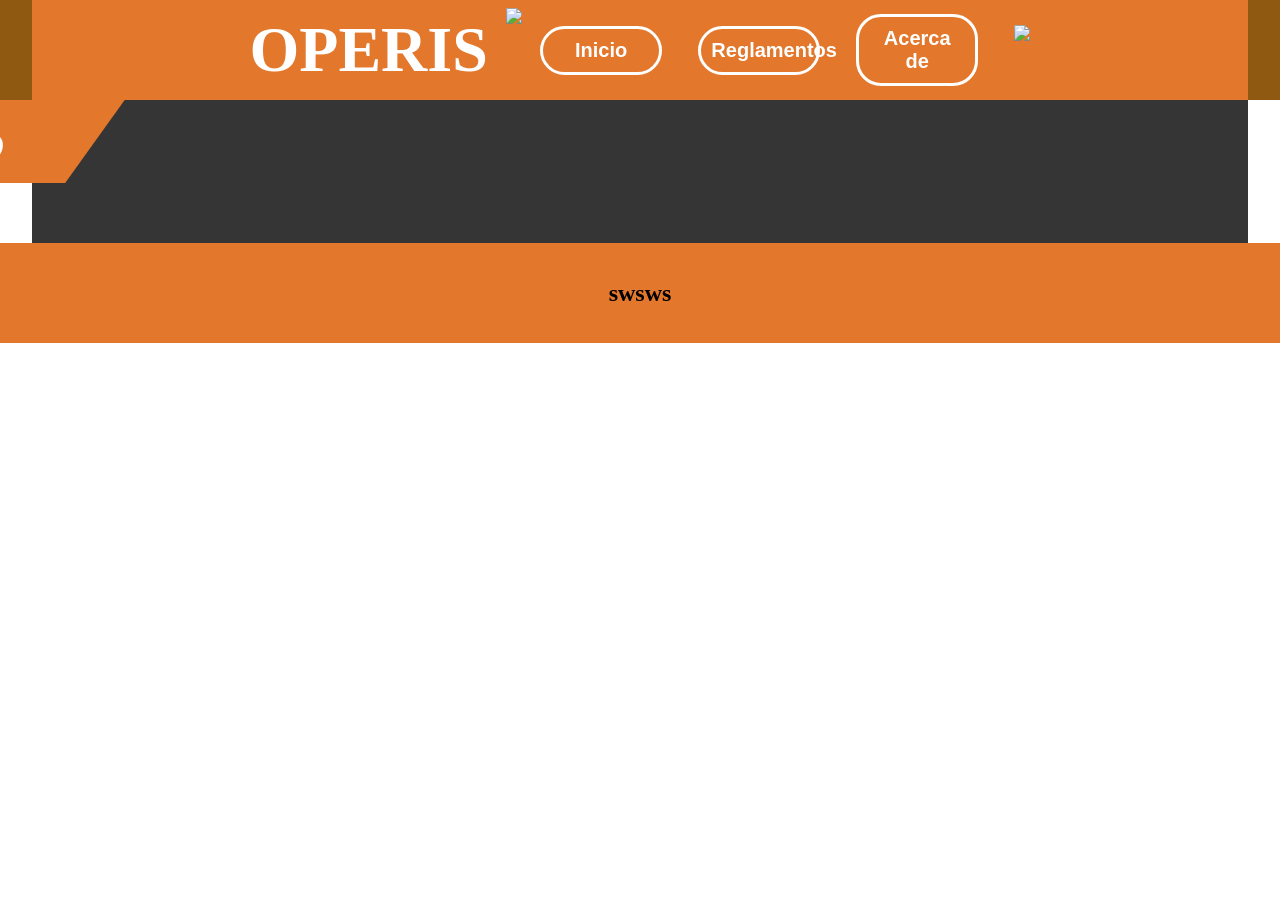
==== index.html @ 22459edd "Change stylesheet link in index.html Updated stylesheet link from 'index.css' to 'style.css'." ====
<!DOCTYPE html>
<html lang="en">
<head>
    <meta charset="UTF-8">
    <meta name="viewport" content="width=device-width, initial-scale=1.0">
    <title>OPERIS</title>
    <link rel="icon" href="icon.png" type="image/png">
    <link rel="stylesheet" href="style.css">

</head>          

<header>
    <div class="header-content">
        <h1>OPERIS</h1>
            
        <img src="icon.png" class="logo">
        
    
        <button class="search-button">Inicio</button>
        <button class="search-button">Reglamentos</button>
        <button class="search-button">Acerca de</button>

        <img src="cart.png" class="cart">
        
    </div>
    
</header>
  
<body>
    <div class="main-content">
        <div class="contenido">

            <!-- Bienvenido -->
            <div class="bienvenido">
                Bienvenido
            </div>
        </div>

    </div>  
</body>

<footer>
     <div class="header-content">
        
        <h2>swsws</h2>
    </div>
   
</footer>

 
</html>
---- style.css ----
* {
    margin: 0;
    padding: 0;
  
    
}

/* Estilos para el encabezado */

header {

    height: 100px;
    background-color: rgb(143, 89, 18);

}

.logo {
    height: 85%;
    margin-right: 1.5%;
    margin-left: 1.5%;
}

.header-content {
    display: flex;
    align-items: center;
    justify-content: center;

    background-color: rgb(227, 119, 43);
    height: 100%;
    width: 95%;

    margin-left: 2.5%;
    
    
}   

.header-content h1 {
    font-size: 4em;
    color: white;
    font-family: initial;
    margin-left: 1.5%;
    margin-right: 1,5%;
}

.search-container {
    
    margin-right: 11%;
}

.search-input{
    width:150%;
    padding:10px;
    border-radius:25px;
    border:3px solid #ffffff;
    outline:none;
    background:transparent;
    color:white;
    font-size:20px;
    font-weight:bold;
}

.search-button{
    width:10%;
    padding:10px;
    border-radius:25px;
    border:3px solid #ffffff;
    outline:none;
    background:transparent;
    color:white;
    font-size:20px;
    font-weight:bold;
    margin-right: 3%;
}

.search-input::placeholder{
    color:white;
    opacity:1;
    font-style:italic;
}

.cart {
    height: 50%;
    margin-right: 1.5%;
}

/* Estilos para el cuerpo */

body {
    background-image: url('back.png');
    background-repeat: repeat;
}

.main-content {
    background-color: rgb(53, 53, 53);

    display: flex;
    align-items: center;
    justify-content: left;

    height: 150%;
    width: 95%;

    margin-left: 2.5%;
}   

.contenido{

    margin: 0 auto;

    width:1000px;

    padding:20px;

    font-family: initial;

    font-weight:bold;

    color:white;

}



/* BIENVENIDO */

.bienvenido{

    background:rgb(227, 119, 43);

    display:inline-block;

    padding:

    10px 120px 10px 20px;

    font-size:55px;

    font-style:italic;

    clip-path: polygon(
    0 0,
    100% 0,
    85% 100%,
    0 100%
    );

    margin-bottom:40px;

    margin-left: -41.2%;

    margin-top: -20px;

}



/* OFERTAS */

.ofertas{

    display:flex;

    justify-content:space-between;

    margin-bottom:40px;

   

}



.triangulo-izq{

    background:rgb(227, 119, 43);

    padding:

    20px 140px 20px 20px;

    font-size:45px;

    font-style:italic;

    clip-path: polygon(
    0 0,
    100% 0,
    65% 100%,
    0 100%
    );

}



.triangulo-der{

    background:rgb(227, 119, 43);

    padding:

    20px 20px 20px 140px;

    font-size:45px;

    font-style:italic;

    text-align:right;

    clip-path: polygon(
    35% 0,
    100% 0,
    100% 100%,
    0 100%
    );

}



/* TITULO */

.titulo{

    font-size:45px;

    font-style:italic;

    margin-bottom:30px;

}



/* CATEGORIAS */

.categorias{

    display:flex;

    justify-content:space-between;

    width:950px;

}



.cat{

    text-align:center;

}



.circulo{

    width:160px;

    height:160px;

    background:white;

    border-radius:50%;

    margin-bottom:15px;

}



.nombre{

    font-size:25px;

    font-style:italic;

}

/* Estilos para el pie de página */

footer {

    height: 100px;
    background-color: rgb(227, 119, 43);

}
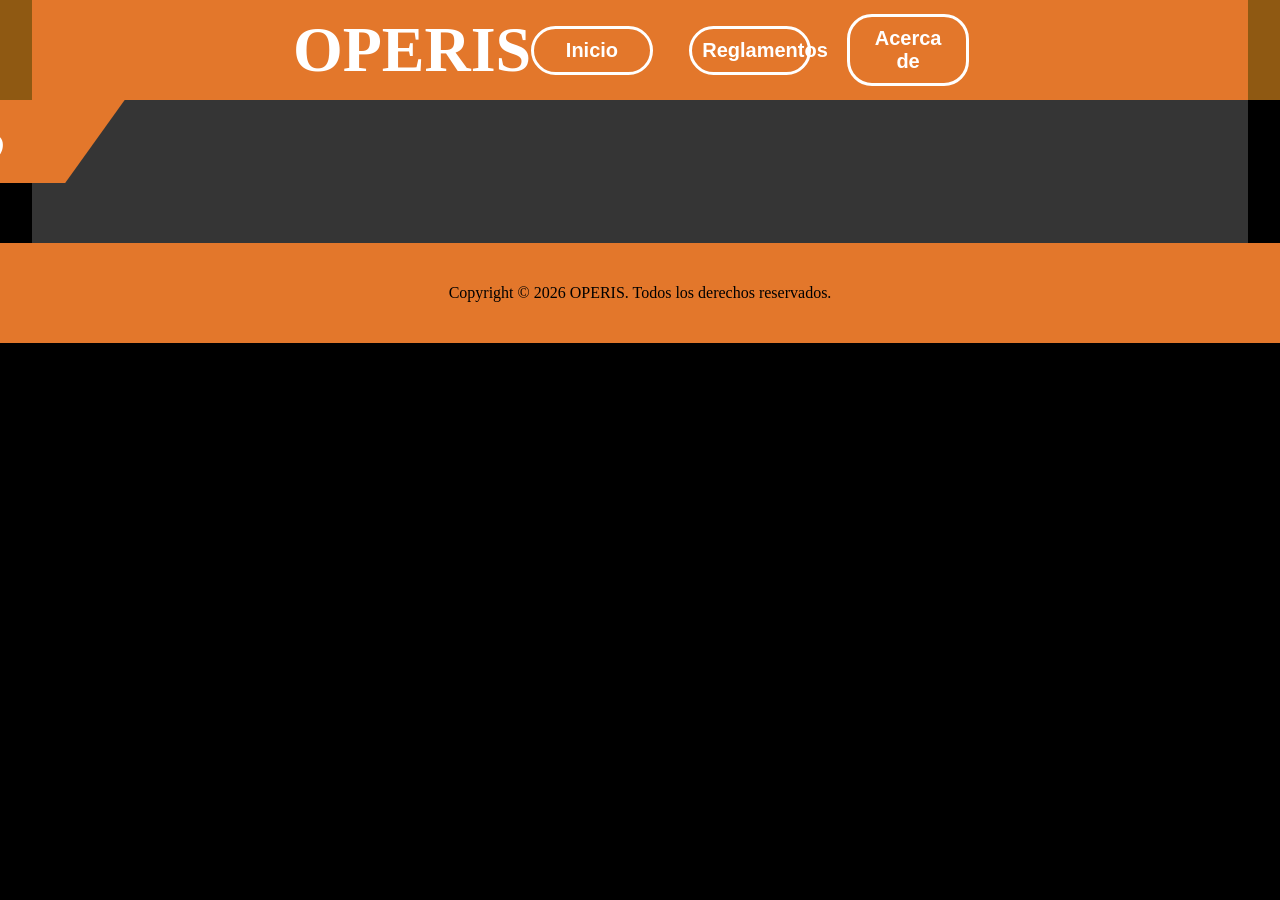
==== commit f5feb423: "Add copyright notice to footer Updated footer with copyright information." ====
--- a/index.html
+++ b/index.html
@@ -13,14 +13,14 @@
     <div class="header-content">
         <h1>OPERIS</h1>
             
-        <img src="icon.png" class="logo">
+ 
         
     
         <button class="search-button">Inicio</button>
         <button class="search-button">Reglamentos</button>
         <button class="search-button">Acerca de</button>
 
-        <img src="cart.png" class="cart">
+     
         
     </div>
     
@@ -42,7 +42,7 @@
 <footer>
      <div class="header-content">
         
-        <h2>swsws</h2>
+        <p>Copyright &copy; 2026 OPERIS. Todos los derechos reservados.</p>
     </div>
    
 </footer>
@@ -51,3 +51,5 @@
 </html>
 
 
+
+
--- a/style.css
+++ b/style.css
@@ -86,7 +86,7 @@
 /* Estilos para el cuerpo */
 
 body {
-    background-image: url('back.png');
+    background-color: black;
     background-repeat: repeat;
 }
 
@@ -287,3 +287,4 @@
 
 }
 
+
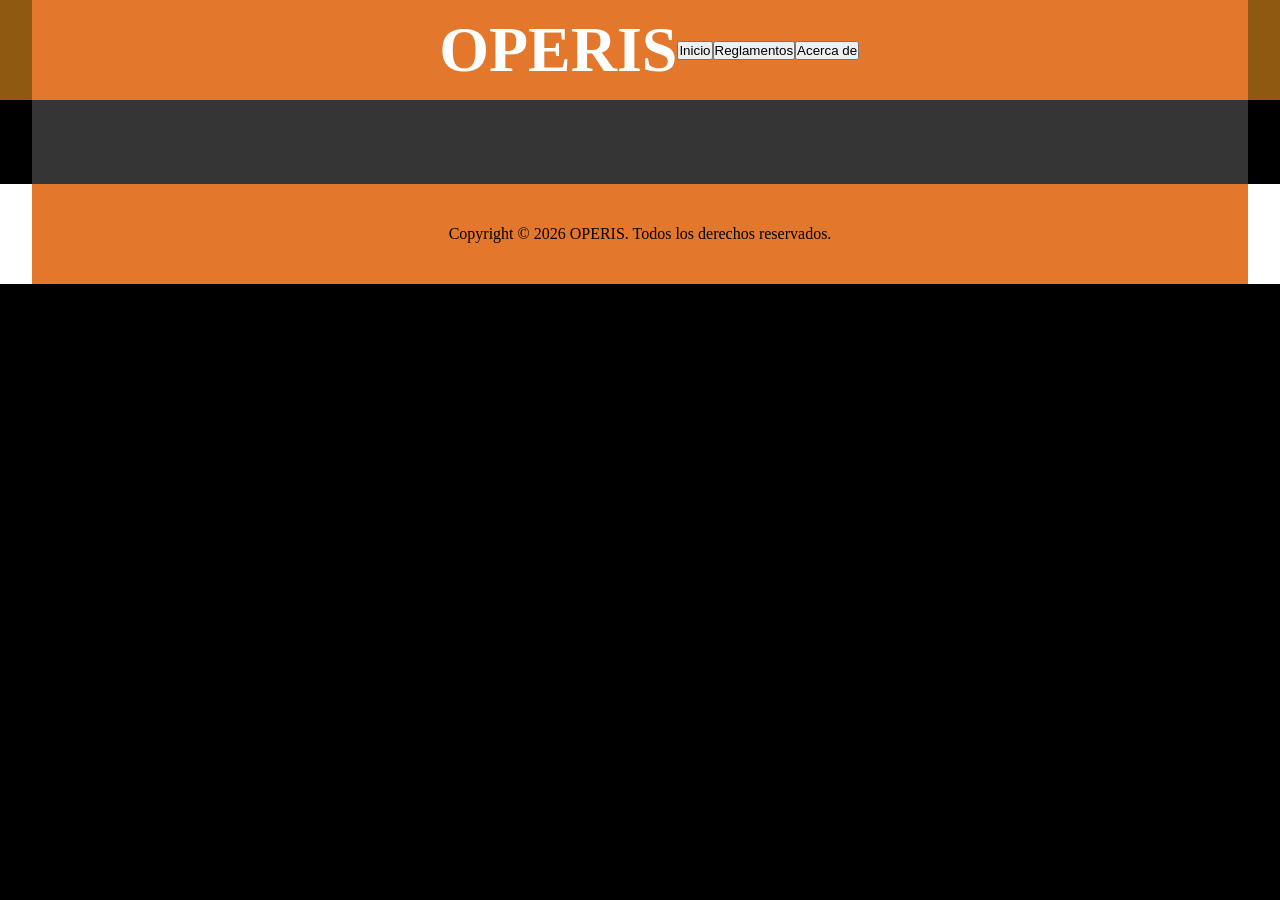
==== commit 7ffb6221: "Fix HTML structure and formatting" ====
--- a/index.html
+++ b/index.html
@@ -32,7 +32,7 @@
 
             <!-- Bienvenido -->
             <div class="bienvenido">
-                Bienvenido
+               
             </div>
         </div>
 
@@ -53,3 +53,4 @@
 
 
 
+
--- a/style.css
+++ b/style.css
@@ -47,41 +47,8 @@
     margin-right: 11%;
 }
 
-.search-input{
-    width:150%;
-    padding:10px;
-    border-radius:25px;
-    border:3px solid #ffffff;
-    outline:none;
-    background:transparent;
-    color:white;
-    font-size:20px;
-    font-weight:bold;
-}
-
-.search-button{
-    width:10%;
-    padding:10px;
-    border-radius:25px;
-    border:3px solid #ffffff;
-    outline:none;
-    background:transparent;
-    color:white;
-    font-size:20px;
-    font-weight:bold;
-    margin-right: 3%;
-}
-
-.search-input::placeholder{
-    color:white;
-    opacity:1;
-    font-style:italic;
-}
-
-.cart {
-    height: 50%;
-    margin-right: 1.5%;
-}
+
+
 
 /* Estilos para el cuerpo */
 
@@ -283,8 +250,9 @@
 footer {
 
     height: 100px;
-    background-color: rgb(227, 119, 43);
-
-}
-
-
+    background-color: rgb(255, 255, 255);
+
+}
+
+
+
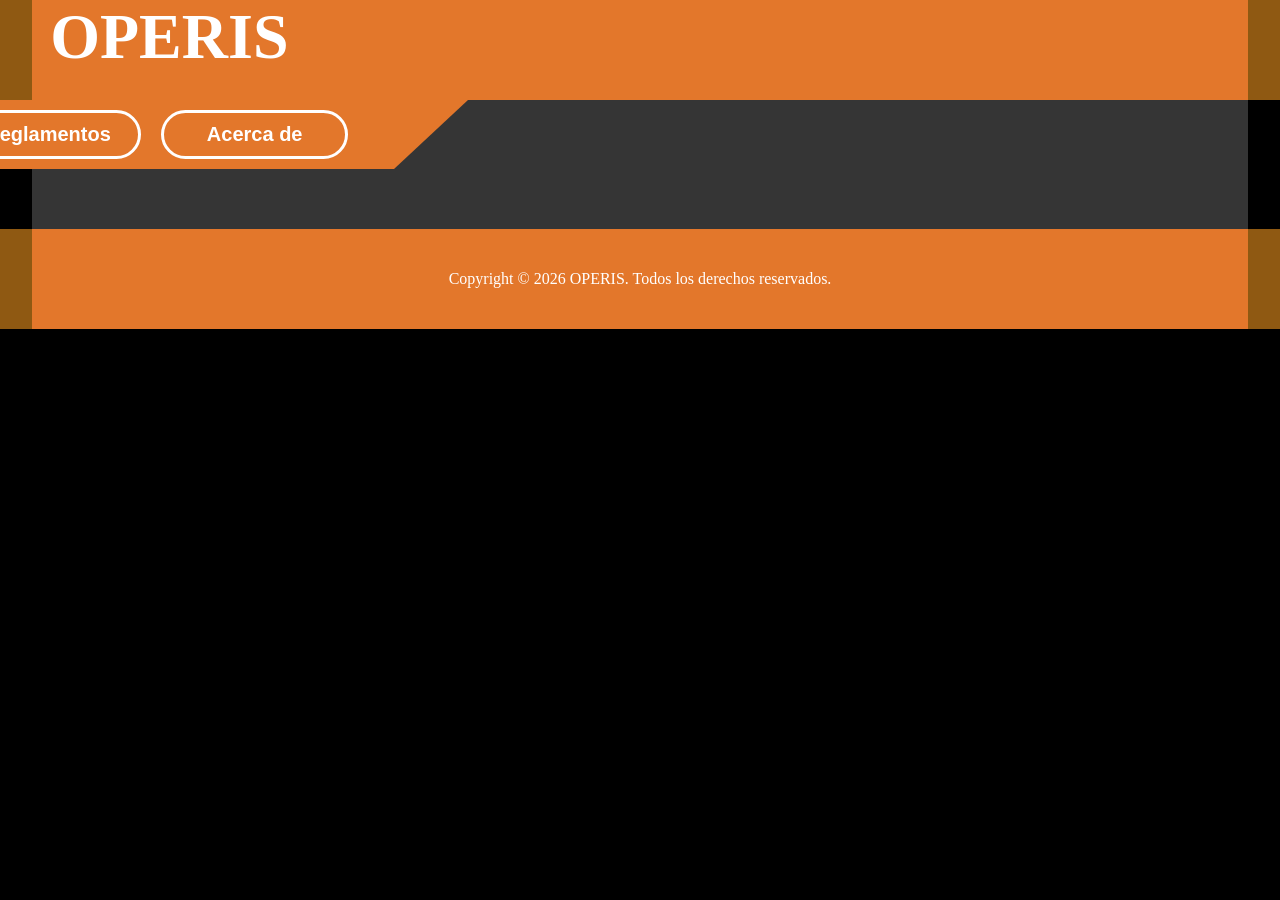
==== commit e653b1a9: "Refactor index.html structure and footer Updated the structure of the HTML document, including the f" ====
--- a/index.html
+++ b/index.html
@@ -12,16 +12,6 @@
 <header>
     <div class="header-content">
         <h1>OPERIS</h1>
-            
- 
-        
-    
-        <button class="search-button">Inicio</button>
-        <button class="search-button">Reglamentos</button>
-        <button class="search-button">Acerca de</button>
-
-     
-        
     </div>
     
 </header>
@@ -32,7 +22,10 @@
 
             <!-- Bienvenido -->
             <div class="bienvenido">
-               
+                <button class="search-button">Inicio</button>
+                
+                <button class="search-button">Reglamentos</button>
+                <button class="search-button">Acerca de</button>
             </div>
         </div>
 
@@ -40,7 +33,7 @@
 </body>
 
 <footer>
-     <div class="header-content">
+     <div class="footer-content">
         
         <p>Copyright &copy; 2026 OPERIS. Todos los derechos reservados.</p>
     </div>
@@ -54,3 +47,5 @@
 
 
 
+
+
--- a/style.css
+++ b/style.css
@@ -22,8 +22,8 @@
 
 .header-content {
     display: flex;
-    align-items: center;
-    justify-content: center;
+    align-items: left;
+    justify-content: left;
 
     background-color: rgb(227, 119, 43);
     height: 100%;
@@ -42,12 +42,6 @@
     margin-right: 1,5%;
 }
 
-.search-container {
-    
-    margin-right: 11%;
-}
-
-
 
 
 /* Estilos para el cuerpo */
@@ -84,8 +78,24 @@
 
     color:white;
 
-}
-
+   
+
+}
+
+.search-button{
+    width:100%;
+    padding:10px;
+    border-radius:25px;
+    border:3px solid #ffffff;
+    outline:none;
+    background:transparent;
+    color:white;
+    font-size:20px;
+    font-weight:bold;
+  
+
+    
+}
 
 
 /* BIENVENIDO */
@@ -107,21 +117,28 @@
     clip-path: polygon(
     0 0,
     100% 0,
-    85% 100%,
+    90% 100%,
     0 100%
     );
 
+    width: 600px;
+
     margin-bottom:40px;
 
     margin-left: -41.2%;
 
     margin-top: -20px;
 
-}
-
-
-
-/* OFERTAS */
+    gap: 20px;
+
+
+    display: flex;
+    grid-template-columns: repeat(4, 1fr);
+    justify-items: center;
+    align-items: center;
+}
+
+
 
 .ofertas{
 
@@ -250,9 +267,30 @@
 footer {
 
     height: 100px;
-    background-color: rgb(255, 255, 255);
-
-}
-
-
-
+    background-color: rgb(143, 89, 18);
+
+}
+
+
+
+
+
+.footer-content{
+    display: flex;
+    align-items: center;
+    justify-content: center;
+
+    color: white;
+
+    background-color: rgb(227, 119, 43);
+    height: 100%;
+    width: 95%;
+
+    margin-left: 2.5%;
+}
+
+
+
+
+
+
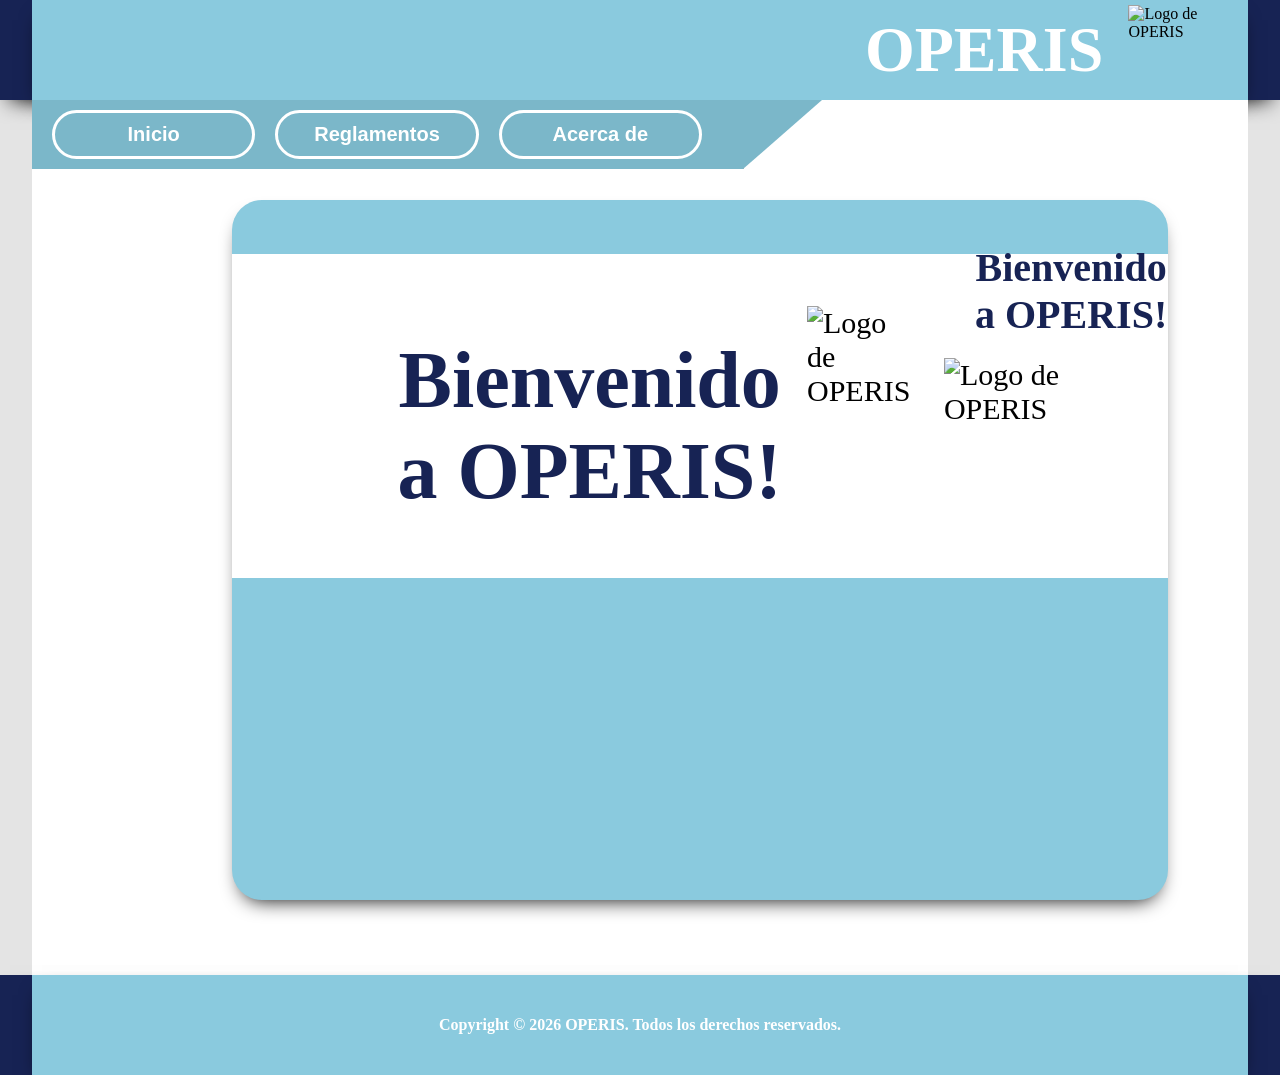
==== commit 5070d19e: "Add files via upload" ====
--- a/index.html
+++ b/index.html
@@ -1,51 +1,73 @@
-<!DOCTYPE html>
-<html lang="en">
-<head>
-    <meta charset="UTF-8">
-    <meta name="viewport" content="width=device-width, initial-scale=1.0">
-    <title>OPERIS</title>
-    <link rel="icon" href="icon.png" type="image/png">
-    <link rel="stylesheet" href="style.css">
-
-</head>          
-
-<header>
-    <div class="header-content">
-        <h1>OPERIS</h1>
-    </div>
-    
-</header>
-  
-<body>
-    <div class="main-content">
-        <div class="contenido">
-
-            <!-- Bienvenido -->
-            <div class="bienvenido">
-                <button class="search-button">Inicio</button>
-                
-                <button class="search-button">Reglamentos</button>
-                <button class="search-button">Acerca de</button>
-            </div>
-        </div>
-
-    </div>  
-</body>
-
-<footer>
-     <div class="footer-content">
-        
-        <p>Copyright &copy; 2026 OPERIS. Todos los derechos reservados.</p>
-    </div>
-   
-</footer>
-
- 
-</html>
-
-
-
-
-
-
-
+<!DOCTYPE html>
+<html lang="en">
+<head>
+    <meta charset="UTF-8">
+    <meta name="viewport" content="width=device-width, initial-scale=1.0">
+    <title>OPERIS</title>
+    <link rel="icon" href="logo.png" type="image/png">
+    <link rel="stylesheet" href="style.css">
+    <script src="scripts.js"></script>
+
+</head>          
+
+<header>
+    <div class="header-content">
+      
+        <div class="logo-container">
+            <h1>OPERIS</h1>
+            <img src="logo.png" onclick="loginGO()" width="90" height="90" alt="Logo de OPERIS" class="logo">
+            
+        </div>  
+       
+
+    </div>
+    
+    
+</header>
+<body>
+    <div class="main-content">    
+        <div class="bienvenido">
+            <button onclick="mainGO()" class="search-button">Inicio</button>
+            <button class="search-button">Reglamentos</button>
+            <button class="search-button">Acerca de</button>
+        </div>
+        <div class="main" style="height: 700px;">
+            <br>
+            <div class="logs">
+              
+                <br>
+                <p style="text-align: center;" >Bienvenido a OPERIS!</p>
+                <img src="logo.png" width="220" height="220" alt="Logo de OPERIS" class="logo">
+                
+                <div class="login-form">
+              
+                    <br>
+                    <p style="text-align: center;" >Bienvenido a OPERIS!</p>
+                    <img src="logo.png" width="220" height="220" alt="Logo de OPERIS" class="logo">
+
+
+                
+                </div>
+            </div>
+            
+        </div>
+    
+    </div>      
+</body>
+
+
+<footer>
+     <div class="footer-content">
+        
+        <p>Copyright &copy; 2026 OPERIS. Todos los derechos reservados.</p>
+    </div>
+   
+</footer>
+
+ 
+</html>
+
+
+
+
+
--- a/style.css
+++ b/style.css
@@ -1,296 +1,254 @@
-* {
-    margin: 0;
-    padding: 0;
-  
-    
-}
-
-/* Estilos para el encabezado */
-
-header {
-
-    height: 100px;
-    background-color: rgb(143, 89, 18);
-
-}
-
-.logo {
-    height: 85%;
-    margin-right: 1.5%;
-    margin-left: 1.5%;
-}
-
-.header-content {
-    display: flex;
-    align-items: left;
-    justify-content: left;
-
-    background-color: rgb(227, 119, 43);
-    height: 100%;
-    width: 95%;
-
-    margin-left: 2.5%;
-    
-    
-}   
-
-.header-content h1 {
-    font-size: 4em;
-    color: white;
-    font-family: initial;
-    margin-left: 1.5%;
-    margin-right: 1,5%;
-}
-
-
-
-/* Estilos para el cuerpo */
-
-body {
-    background-color: black;
-    background-repeat: repeat;
-}
-
-.main-content {
-    background-color: rgb(53, 53, 53);
-
-    display: flex;
-    align-items: center;
-    justify-content: left;
-
-    height: 150%;
-    width: 95%;
-
-    margin-left: 2.5%;
-}   
-
-.contenido{
-
-    margin: 0 auto;
-
-    width:1000px;
-
-    padding:20px;
-
-    font-family: initial;
-
-    font-weight:bold;
-
-    color:white;
-
-   
-
-}
-
-.search-button{
-    width:100%;
-    padding:10px;
-    border-radius:25px;
-    border:3px solid #ffffff;
-    outline:none;
-    background:transparent;
-    color:white;
-    font-size:20px;
-    font-weight:bold;
-  
-
-    
-}
-
-
-/* BIENVENIDO */
-
-.bienvenido{
-
-    background:rgb(227, 119, 43);
-
-    display:inline-block;
-
-    padding:
-
-    10px 120px 10px 20px;
-
-    font-size:55px;
-
-    font-style:italic;
-
-    clip-path: polygon(
-    0 0,
-    100% 0,
-    90% 100%,
-    0 100%
-    );
-
-    width: 600px;
-
-    margin-bottom:40px;
-
-    margin-left: -41.2%;
-
-    margin-top: -20px;
-
-    gap: 20px;
-
-
-    display: flex;
-    grid-template-columns: repeat(4, 1fr);
-    justify-items: center;
-    align-items: center;
-}
-
-
-
-.ofertas{
-
-    display:flex;
-
-    justify-content:space-between;
-
-    margin-bottom:40px;
-
-   
-
-}
-
-
-
-.triangulo-izq{
-
-    background:rgb(227, 119, 43);
-
-    padding:
-
-    20px 140px 20px 20px;
-
-    font-size:45px;
-
-    font-style:italic;
-
-    clip-path: polygon(
-    0 0,
-    100% 0,
-    65% 100%,
-    0 100%
-    );
-
-}
-
-
-
-.triangulo-der{
-
-    background:rgb(227, 119, 43);
-
-    padding:
-
-    20px 20px 20px 140px;
-
-    font-size:45px;
-
-    font-style:italic;
-
-    text-align:right;
-
-    clip-path: polygon(
-    35% 0,
-    100% 0,
-    100% 100%,
-    0 100%
-    );
-
-}
-
-
-
-/* TITULO */
-
-.titulo{
-
-    font-size:45px;
-
-    font-style:italic;
-
-    margin-bottom:30px;
-
-}
-
-
-
-/* CATEGORIAS */
-
-.categorias{
-
-    display:flex;
-
-    justify-content:space-between;
-
-    width:950px;
-
-}
-
-
-
-.cat{
-
-    text-align:center;
-
-}
-
-
-
-.circulo{
-
-    width:160px;
-
-    height:160px;
-
-    background:white;
-
-    border-radius:50%;
-
-    margin-bottom:15px;
-
-}
-
-
-
-.nombre{
-
-    font-size:25px;
-
-    font-style:italic;
-
-}
-
-/* Estilos para el pie de página */
-
-footer {
-
-    height: 100px;
-    background-color: rgb(143, 89, 18);
-
-}
-
-
-
-
-
-.footer-content{
-    display: flex;
-    align-items: center;
-    justify-content: center;
-
-    color: white;
-
-    background-color: rgb(227, 119, 43);
-    height: 100%;
-    width: 95%;
-
-    margin-left: 2.5%;
-}
-
-
-
-
-
-
+* {
+    margin: 0;
+    padding: 0;
+  
+    
+}
+
+header {
+
+    height: 100px;
+    background-color: rgb(23, 35, 84);
+    box-shadow: black 0px 10px 20px -10px;
+}
+
+
+.header-content {
+    display: flex;
+    align-items: left;
+    justify-content: right;
+
+    background-color: rgb(138, 202, 222);
+    height: 100%;
+    width: 95%;
+
+    margin-left: 2.5%;
+    
+    box-shadow: black 0px 10px 20px -10px;
+}   
+
+.header-content h1 {
+    font-size: 4em;
+    color: white;
+    font-family: initial;
+    margin-left: 1.5%;
+    margin-right: 1.5%;
+}
+
+
+.logo-container {
+    display: flex;
+    align-items: center;
+    margin-right: 40px;
+    gap: 20px;
+}
+
+
+body {
+    background-color: rgb(228, 228, 228);
+    background-repeat: repeat;
+}
+
+.main-content {
+    background-color: rgb(255, 255, 255);
+
+    display: flex;
+    align-items: left;
+    justify-content: left;
+
+   
+    width: 95%;
+
+    margin-left: 2.5%;
+}   
+
+.search-button{
+    width:100%;
+    padding:10px;
+    border-radius:25px;
+    border:3px solid #ffffff;
+    outline:none;
+    background:transparent;
+    color:white;
+    font-size:20px;
+    font-weight:bold;
+}
+
+.search-button:hover{
+    background:white;
+    color:rgb(138, 202, 222);
+}
+
+.bienvenido{
+
+    background:rgb(123, 183, 201);
+
+    display:inline-block;
+
+    padding:
+
+    10px 120px 10px 20px;
+
+    font-size:55px;
+
+    font-style:italic;
+
+    clip-path: polygon(
+    0 0,
+    100% 0,
+    90% 100%,
+    0 100%
+    );
+
+    width: 650px;
+
+    height: 25%;
+
+    gap: 20px;
+
+
+    display: flex;
+    grid-template-columns: repeat(4, 1fr);
+    justify-items: center;
+    align-items: center;
+
+    box-shadow: black 0px 10px 20px -10px;
+}
+
+.main {
+    background:rgb(138, 202, 222);
+    font-size:30px;
+    font-style:bold;
+    margin-top:100px;
+    margin-bottom: 75px;
+    margin-left: -590px;
+    width: 77%;
+    
+    
+    border-radius: 30px;
+    
+    max-width: 77%;
+    box-shadow: black 0px 10px 20px -10px;
+}
+
+.main p {
+    margin-left: 50px;
+    margin-top: 20px;
+    color: white;
+    font-size:45px;
+    font-style:bold;
+
+}
+
+.main a{
+    margin-left: 50px;
+    margin-top: 20px;
+    color: white;
+    font-size:20px;
+    font-style:bold;
+}
+
+.logs{
+    display: flex;
+    flex-direction: row;
+    gap: 25px;
+    background: rgb(255, 255, 255);
+    margin-top: 20px;
+
+    align-items: center;
+}
+
+.logs p{
+    color: rgb(23, 35, 84);
+    font-size: 80px;
+    font-weight: bold;
+    margin-left: 15%;
+   
+}
+
+
+
+
+.logs input {
+    padding: 10px;
+    border-radius: 25px;
+    border: 3px solid rgb(23, 35, 84);
+    outline: none;
+    background: transparent;
+    color: rgb(23, 35, 84);
+    font-size: 20px;
+    font-weight: bold;
+
+    width: 50%;
+}
+
+.logs button {
+    width: 50%;
+    padding: 10px;
+    border-radius: 25px;
+    border: 3px solid rgb(23, 35, 84);
+    background-color: rgb(23, 35, 84);
+    outline: none;
+   
+    color: white;
+    font-size: 20px;
+    font-weight: bold;
+}
+
+
+
+.logs button:hover {
+    background: white;
+    color: rgb(23, 35, 84);
+}
+
+.logs label {
+    color: rgb(23, 35, 84);
+    font-size: 20px;
+    font-weight: bold;
+}
+
+.login-form {
+   
+    display: flex;
+    flex-direction: column;
+    gap: 20px;
+    align-items: center;
+    width: 50%;
+    height: 75%;
+    
+}
+
+.login-form p {
+    color: rgb(23, 35, 84);
+    font-size: 40px;
+    font-weight: bold;
+    margin-top: -28%;
+    text-align: right;
+}
+
+
+footer {
+    box-shadow: black 0px 10px 20px -10px;
+    height: 100px;
+    background-color: rgb(23, 35, 84);
+
+}
+
+.footer-content{
+    display: flex;
+    align-items: center;
+    justify-content: center;
+
+    color: white;
+
+    font-weight:bold;
+
+    background-color: rgb(138, 202, 222);
+    
+    box-shadow: black 0px 10px 20px -10px;
+    height: 100%;
+    width: 95%;
+
+    margin-left: 2.5%;
+}
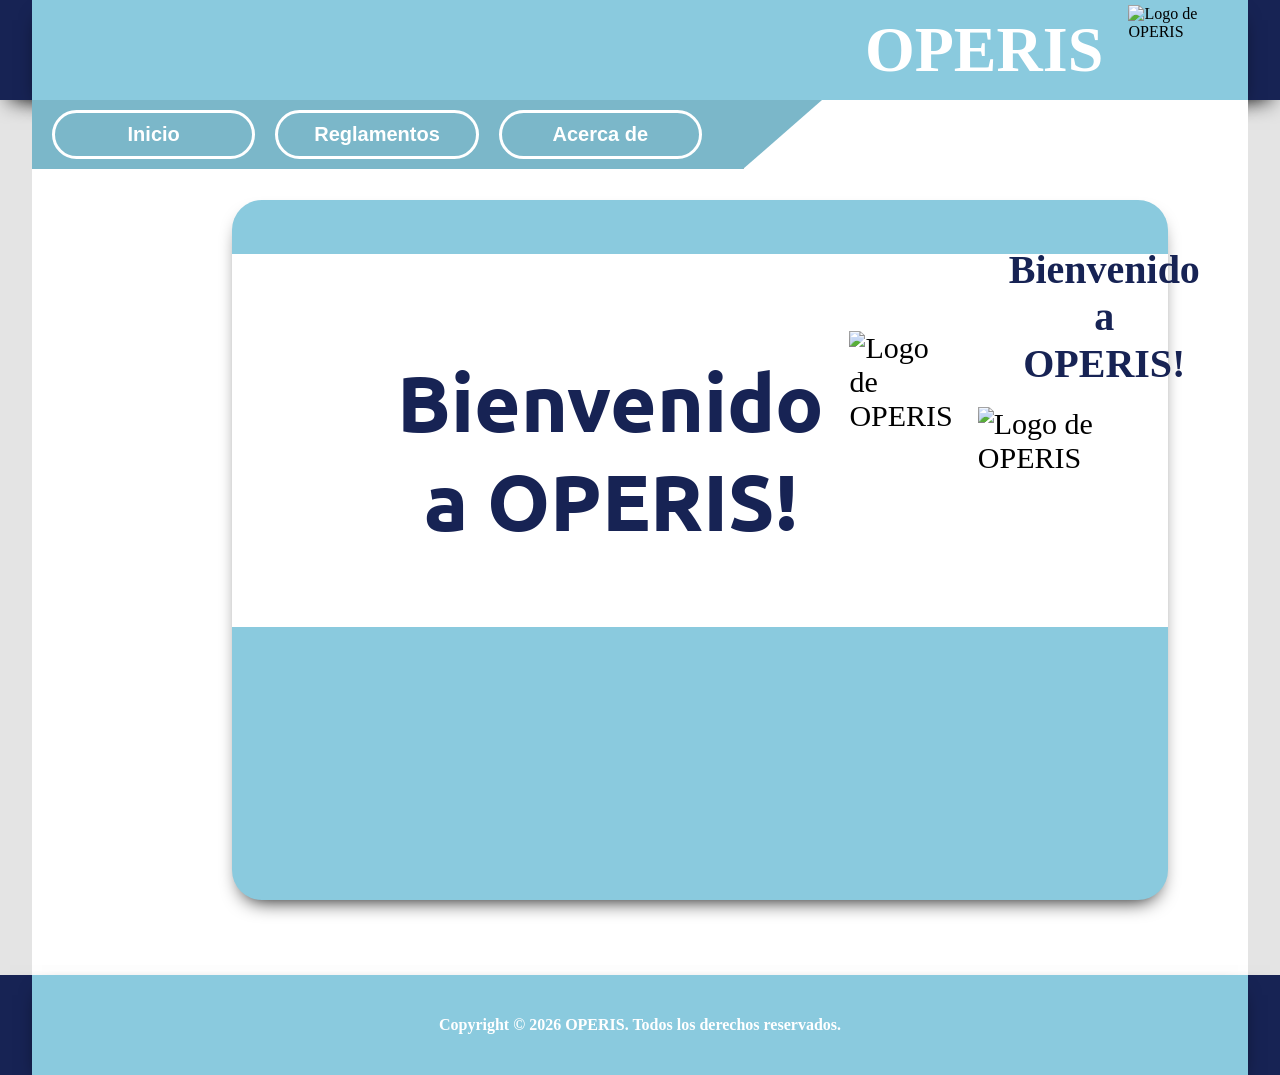
==== commit 19c71cf8: "Change font class from montserrat to ubuntu-bold" ====
--- a/index.html
+++ b/index.html
@@ -8,6 +8,11 @@
     <link rel="stylesheet" href="style.css">
     <script src="scripts.js"></script>
 
+    <link rel="preconnect" href="https://fonts.googleapis.com">
+<link rel="preconnect" href="https://fonts.gstatic.com" crossorigin>
+<link href="https://fonts.googleapis.com/css2?family=Montserrat:ital,
+    wght@0,100..900;1,100..900&family=Ubuntu:ital,wght@0,300;0,400;0,
+    500;0,700;1,300;1,400;1,500;1,700&display=swap" rel="stylesheet">
 </head>          
 
 <header>
@@ -36,7 +41,7 @@
             <div class="logs">
               
                 <br>
-                <p style="text-align: center;" >Bienvenido a OPERIS!</p>
+                <p class="ubuntu-bold" style="text-align: center;" >Bienvenido a OPERIS!</p>
                 <img src="logo.png" width="220" height="220" alt="Logo de OPERIS" class="logo">
                 
                 <div class="login-form">
--- a/style.css
+++ b/style.css
@@ -251,4 +251,52 @@
     width: 95%;
 
     margin-left: 2.5%;
-}+}
+
+.ubuntu-light {
+  font-family: "Ubuntu", sans-serif;
+  font-weight: 300;
+  font-style: normal;
+}
+
+.ubuntu-regular {
+  font-family: "Ubuntu", sans-serif;
+  font-weight: 400;
+  font-style: normal;
+}
+
+.ubuntu-medium {
+  font-family: "Ubuntu", sans-serif;
+  font-weight: 500;
+  font-style: normal;
+}
+
+.ubuntu-bold {
+  font-family: "Ubuntu", sans-serif;
+  font-weight: 700;
+  font-style: normal;
+}
+
+.ubuntu-light-italic {
+  font-family: "Ubuntu", sans-serif;
+  font-weight: 300;
+  font-style: italic;
+}
+
+.ubuntu-regular-italic {
+  font-family: "Ubuntu", sans-serif;
+  font-weight: 400;
+  font-style: italic;
+}
+
+.ubuntu-medium-italic {
+  font-family: "Ubuntu", sans-serif;
+  font-weight: 500;
+  font-style: italic;
+}
+
+.ubuntu-bold-italic {
+  font-family: "Ubuntu", sans-serif;
+  font-weight: 700;
+  font-style: italic;
+}
